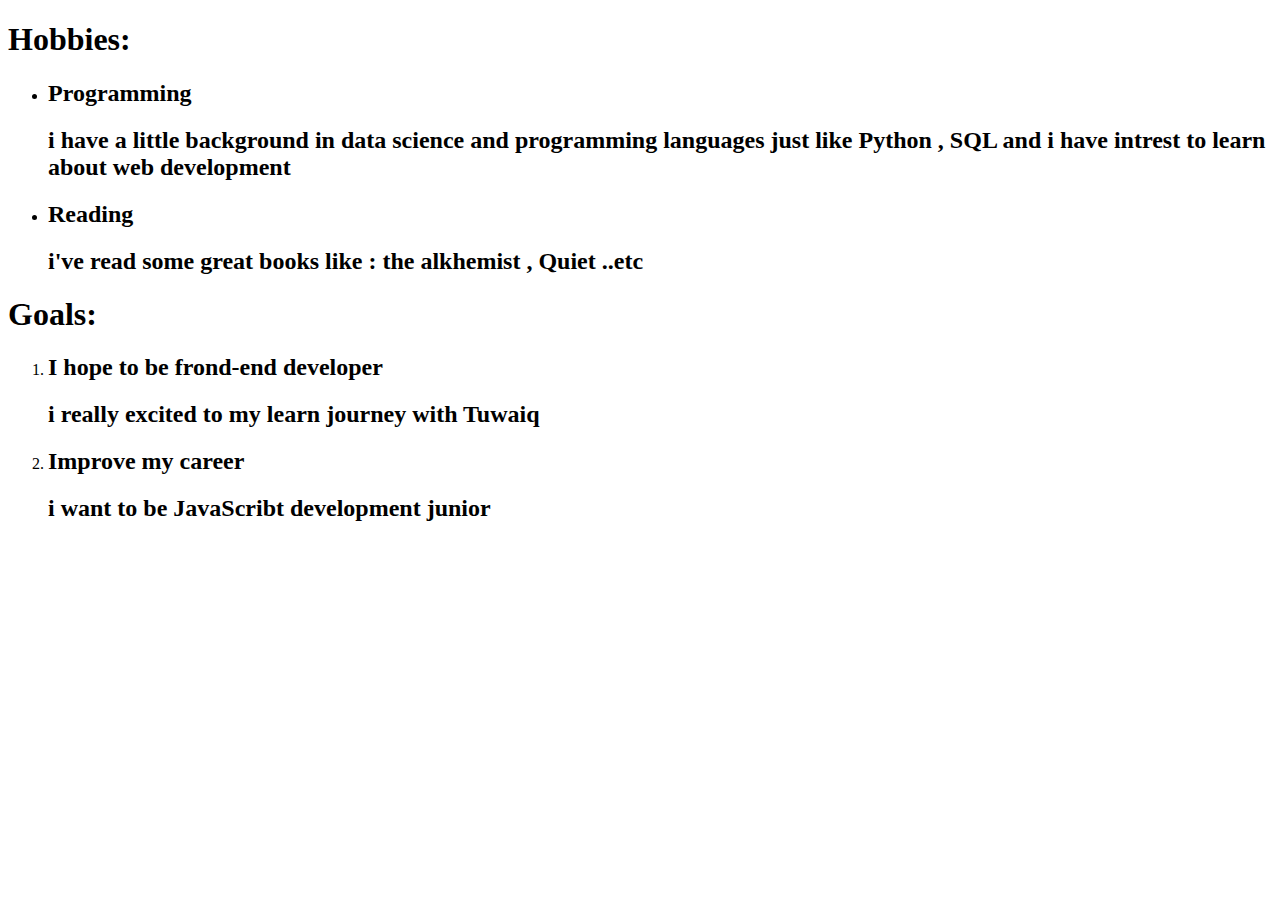
==== firstPage.html @ 01e09161 "modified URL field" ====
<!DOCTYPE html>
<html lang="en">

<head>
    <meta charset="UTF-8">
    <meta http-equiv="X-UA-Compatible" content="IE=edge">
    <meta name="viewport" content="width=device-width, initial-scale=1.0">
    <title>My First Web Page</title>
</head>

<body>
    <h1>Hobbies:</h1>
    <ul>
        <li>
            <h2>Programming</h2>
            <p>
            <h2>i have a little background in data science and programming languages just like Python , SQL
                and i have intrest to learn about web development
            </h2>
            </p>
        </li>
        <li>
            <h2>Reading</h2>
            <p>
            <h2>
                i've read some great books like : the alkhemist , Quiet ..etc
            </h2>
            </p>
        </li>
    </ul>
    <h1>Goals:</h1>
    <ol>
        <li>
            <h2>I hope to be frond-end developer</h2>
            <p>
            <h2>i really excited to my learn journey with Tuwaiq</h2>
            </p>
        </li>
        <li>
            <h2>Improve my career</h2>
            <p>
            <h2> i want to be JavaScribt development junior
        </li>
    </ol>
</body>

</html>
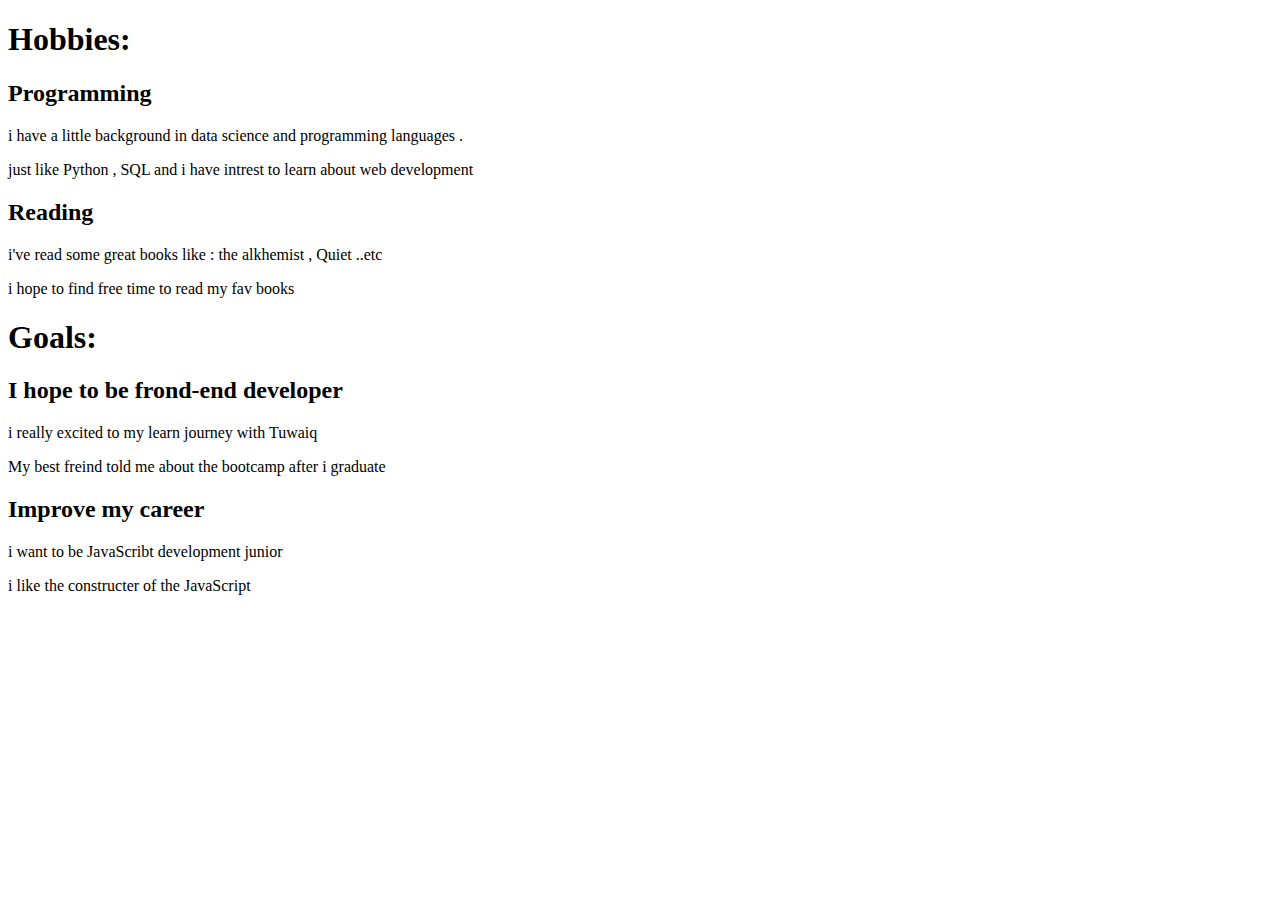
==== commit eddad522: "modified paragraphs in firstpage.html" ====
--- a/firstPage.html
+++ b/firstPage.html
@@ -1,47 +1,38 @@
 <!DOCTYPE html>
 <html lang="en">
+  <head>
+    <meta charset="UTF-8" />
+    <meta http-equiv="X-UA-Compatible" content="IE=edge" />
+    <meta name="viewport" content="width=device-width, initial-scale=1.0" />
+    <title>My First Web Page</title>
+  </head>
 
-<head>
-    <meta charset="UTF-8">
-    <meta http-equiv="X-UA-Compatible" content="IE=edge">
-    <meta name="viewport" content="width=device-width, initial-scale=1.0">
-    <title>My First Web Page</title>
-</head>
+  <body>
+    <h1>Hobbies:</h1>
 
-<body>
-    <h1>Hobbies:</h1>
-    <ul>
-        <li>
-            <h2>Programming</h2>
-            <p>
-            <h2>i have a little background in data science and programming languages just like Python , SQL
-                and i have intrest to learn about web development
-            </h2>
-            </p>
-        </li>
-        <li>
-            <h2>Reading</h2>
-            <p>
-            <h2>
-                i've read some great books like : the alkhemist , Quiet ..etc
-            </h2>
-            </p>
-        </li>
-    </ul>
+    
+    <h2>Programming</h2>
+
+    <p>
+      i have a little background in data science and programming languages .
+    </p>
+    <p>
+      just like Python , SQL and i have intrest to learn about web development
+    </p>
+
+    <h2>Reading</h2>
+    <p>i've read some great books like : the alkhemist , Quiet ..etc</p>
+    <p>i hope to find free time to read my fav books</p>
+    
     <h1>Goals:</h1>
-    <ol>
-        <li>
-            <h2>I hope to be frond-end developer</h2>
-            <p>
-            <h2>i really excited to my learn journey with Tuwaiq</h2>
-            </p>
-        </li>
-        <li>
-            <h2>Improve my career</h2>
-            <p>
-            <h2> i want to be JavaScribt development junior
-        </li>
-    </ol>
-</body>
 
-</html>+    <h2>I hope to be frond-end developer</h2>
+    <p>i really excited to my learn journey with Tuwaiq</p>
+    <p>My best freind told me about the bootcamp after i graduate</p>
+    
+    
+    <h2>Improve my career</h2>
+    <p>i want to be JavaScribt development junior</p>
+    <p>i like the constructer of the JavaScript</p>
+  </body>
+</html>
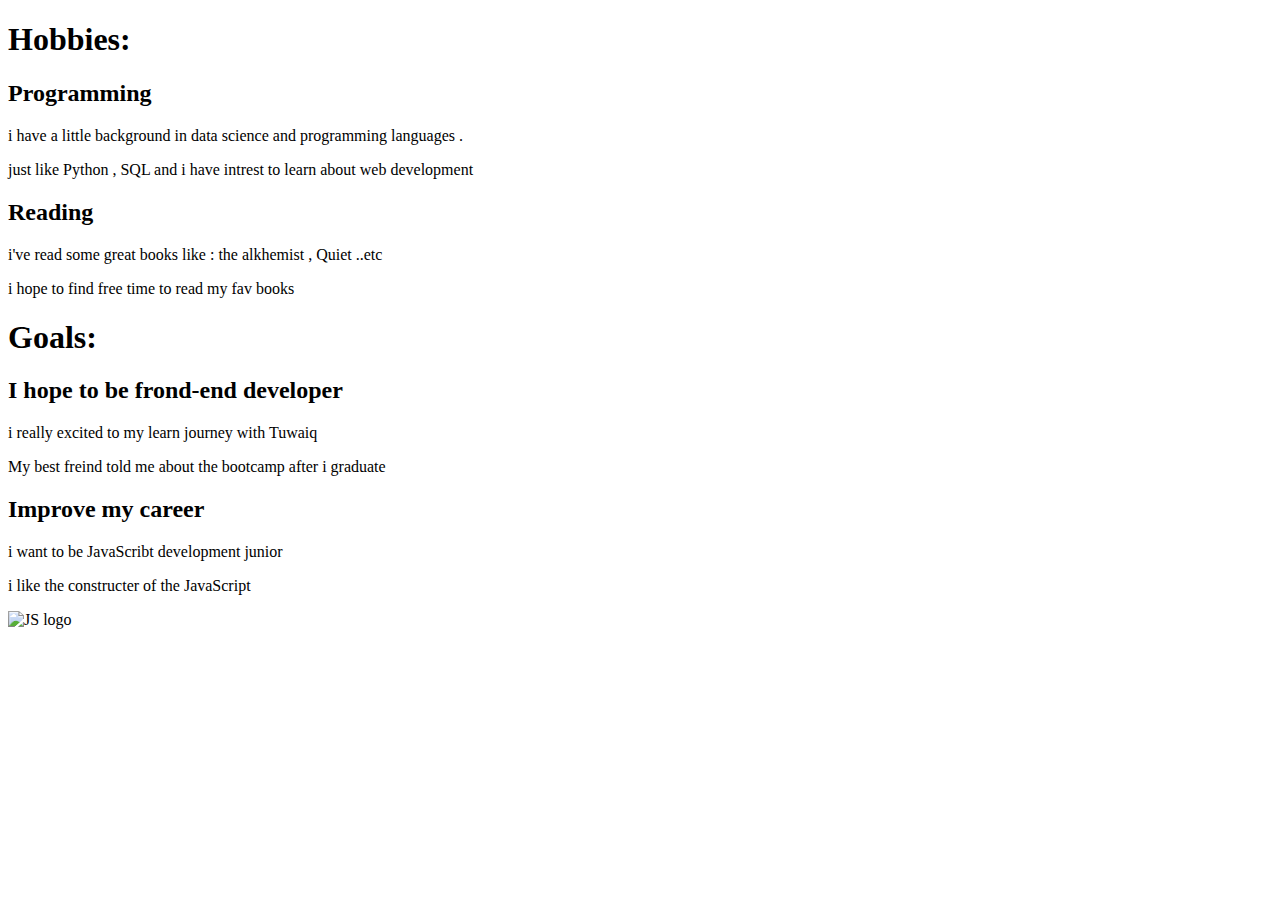
==== commit 80930537: "modified CSS file" ====
--- a/firstPage.html
+++ b/firstPage.html
@@ -5,6 +5,7 @@
     <meta http-equiv="X-UA-Compatible" content="IE=edge" />
     <meta name="viewport" content="width=device-width, initial-scale=1.0" />
     <title>My First Web Page</title>
+    <link rel="stylesheet" href="Mystyle.css">
   </head>
 
   <body>
@@ -34,5 +35,8 @@
     <h2>Improve my career</h2>
     <p>i want to be JavaScribt development junior</p>
     <p>i like the constructer of the JavaScript</p>
+    <div>
+      <img src="https://i.pinimg.com/564x/2b/31/e9/2b31e91e469f0da7c2755e59e3a54d3a.jpg" alt="JS logo">
+    </div>
   </body>
 </html>
